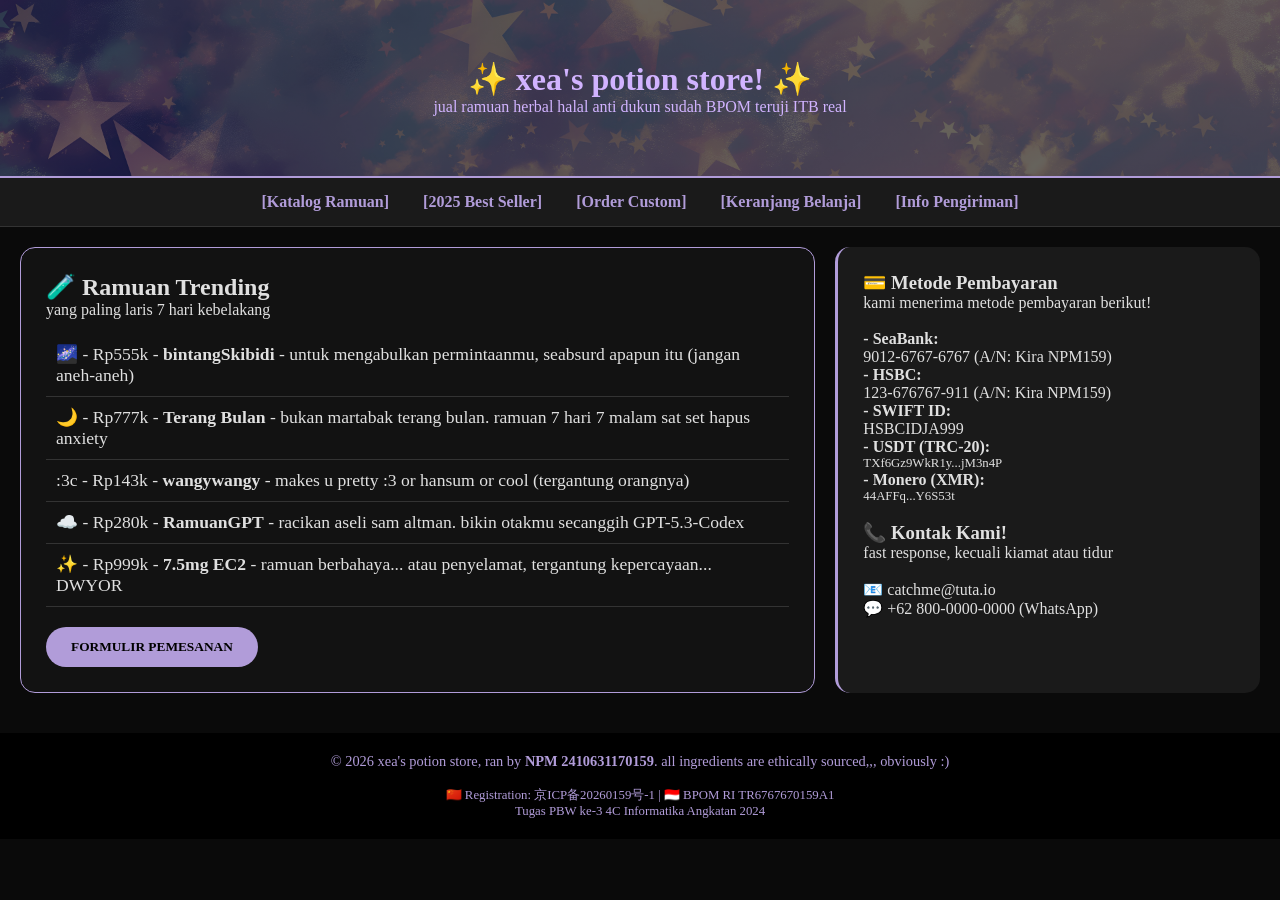
==== tugas-3/index.html @ a0a91371 "push tugas 3" ====
<html>
<head>
    <title>xea's potion store 🌌</title>
    <link rel="stylesheet" href="style.css">
</head>
<body>

<header>
    <h1>✨ xea's potion store! ✨</h1>
    <p>jual ramuan herbal halal anti dukun sudah BPOM teruji ITB real</p>
</header>

<nav>
    <ul>
        <li><a href="#">[Katalog Ramuan]</a></li>
        <li><a href="#">[2025 Best Seller]</a></li>
        <li><a href="#">[Order Custom]</a></li>
        <li><a href="#">[Keranjang Belanja]</a></li>
        <li><a href="#">[Info Pengiriman]</a></li>
    </ul>
</nav>

<div class="container">
    <section class="content">
        <h2>🧪 Ramuan Trending</h2>
        <p>yang paling laris 7 hari kebelakang</p>
        
        <ul class="inventory-list">
            <li>🌌 - Rp555k - <strong>bintangSkibidi</strong> - untuk mengabulkan permintaanmu, seabsurd apapun itu (jangan aneh-aneh)</li>
            <li>🌙 - Rp777k - <strong>Terang Bulan</strong> - bukan martabak terang bulan. ramuan 7 hari 7 malam sat set hapus anxiety</li>
            <li>:3c - Rp143k - <strong>wangywangy</strong> - makes u pretty :3 or hansum or cool (tergantung orangnya)</li>
            <li>☁️ - Rp280k - <strong>RamuanGPT</strong> - racikan aseli sam altman. bikin otakmu secanggih GPT-5.3-Codex</li>
            <li>✨ - Rp999k - <strong>7.5mg EC2</strong> - ramuan berbahaya... atau penyelamat, tergantung kepercayaan... DWYOR</li>
        </ul>

        <button class="btn">FORMULIR PEMESANAN</button>
    </section>

<aside class="sidebar">
        <h3>💳 Metode Pembayaran</h3>
            <p>kami menerima metode pembayaran berikut!</p>
        <br>

        <div class="payment-item">
            <p><strong>- SeaBank:</strong><br>9012-6767-6767 (A/N: Kira NPM159)</p>
        </div>
        <div class="payment-item">
            <p><strong>- HSBC:</strong><br>123-676767-911 (A/N: Kira NPM159)</p>
        </div>
        <div class="payment-item">
            <p><strong>- SWIFT ID:</strong><br>HSBCIDJA999</p>
        </div>
        <div class="payment-item">
            <p><strong>- USDT (TRC-20):</strong><br><code style="font-size: 0.8rem;">TXf6Gz9WkR1y...jM3n4P</code></p>
        </div>
        <div class="payment-item">
            <p><strong>- Monero (XMR):</strong><br><code style="font-size: 0.8rem;">44AFFq...Y6S53t</code></p>
        </div>
        <br>

        <h3>📞 Kontak Kami!</h3>
        <p>fast response, kecuali kiamat atau tidur</p>
        <br>
        <p>📧 catchme@tuta.io</p>
        <p>💬 +62 800-0000-0000 (WhatsApp)</p>
    </aside>
</div>

<footer>
    <p>&copy; 2026 xea's potion store, ran by <b>NPM 2410631170159</b>. all ingredients are ethically sourced,,, obviously :)</p>
    <br>
    <p style="font-size: 0.8rem">
        🇨🇳 Registration: 京ICP备20260159号-1 | 🇮🇩 BPOM RI TR6767670159A1
        <br> Tugas PBW ke-3 4C Informatika Angkatan 2024
    </p>
</footer>

</body>
</html>
---- tugas-3/style.css ----
* {
    margin: 0;
    padding: 0;
    box-sizing: border-box;
    font-family: "Comic Sans MS", "Comic Sans", cursive;
}

body {
    background-color: #0a0a0a;
    color: #e0e0e0;
}

header {
    background-image: linear-gradient(rgba(0, 0, 0, 0.6), rgba(0, 0, 0, 0.6)), url('banner.jpg'); 
    /* from xea (npm159): credits buat web ini for the background: (https://wallpapers-clan.com/desktop-wallpapers/pastel-star-glow-aesthetic/) */
    background-size: cover;
    background-position: center;
    color: #d1b3ff;
    text-align: center;
    padding: 60px 20px;
    border-bottom: 2px solid #b19cd9;
}

nav {
    background-color: #1a1a1a;
    padding: 15px;
    text-align: center;
    border-bottom: 1px solid #333;
}

nav ul {
    list-style: none;
}

nav ul li {
    display: inline;
    margin: 0 15px;
}

nav ul li a {
    color: #b19cd9;
    text-decoration: none;
    font-weight: bold;
}

.container {
    display: flex;
    justify-content: space-between;
    padding: 20px;
    min-height: 400px;
}

.content {
    flex: 2;
    padding: 25px;
    background-color: #121212;
    border-radius: 15px;
    border: 1px solid #b19cd9;
}

.sidebar {
    flex: 1;
    padding: 25px;
    background-color: #1a1a1a;
    border-radius: 15px;
    margin-left: 20px;
    border-left: 3px solid #b19cd9;
}

footer {
    text-align: center;
    padding: 20px;
    background-color: #000;
    color: #b19cd9;
    margin-top: 20px;
    font-size: 0.9em;
}

.btn {
    display: inline-block;
    padding: 12px 25px;
    background-color: #b19cd9; 
    color: #000;
    text-decoration: none;
    border-radius: 20px;
    margin-top: 20px;
    border: none;
    cursor: pointer;
    font-weight: bold;
}

.btn:hover {
    background-color: #d1b3ff;
    box-shadow: 0 0 10px #b19cd9;
}

.inventory-list {
    list-style: none;
    margin-top: 15px;
}

.inventory-list li {
    padding: 10px;
    border-bottom: 1px solid #333;
    font-size: 1.1em;
}
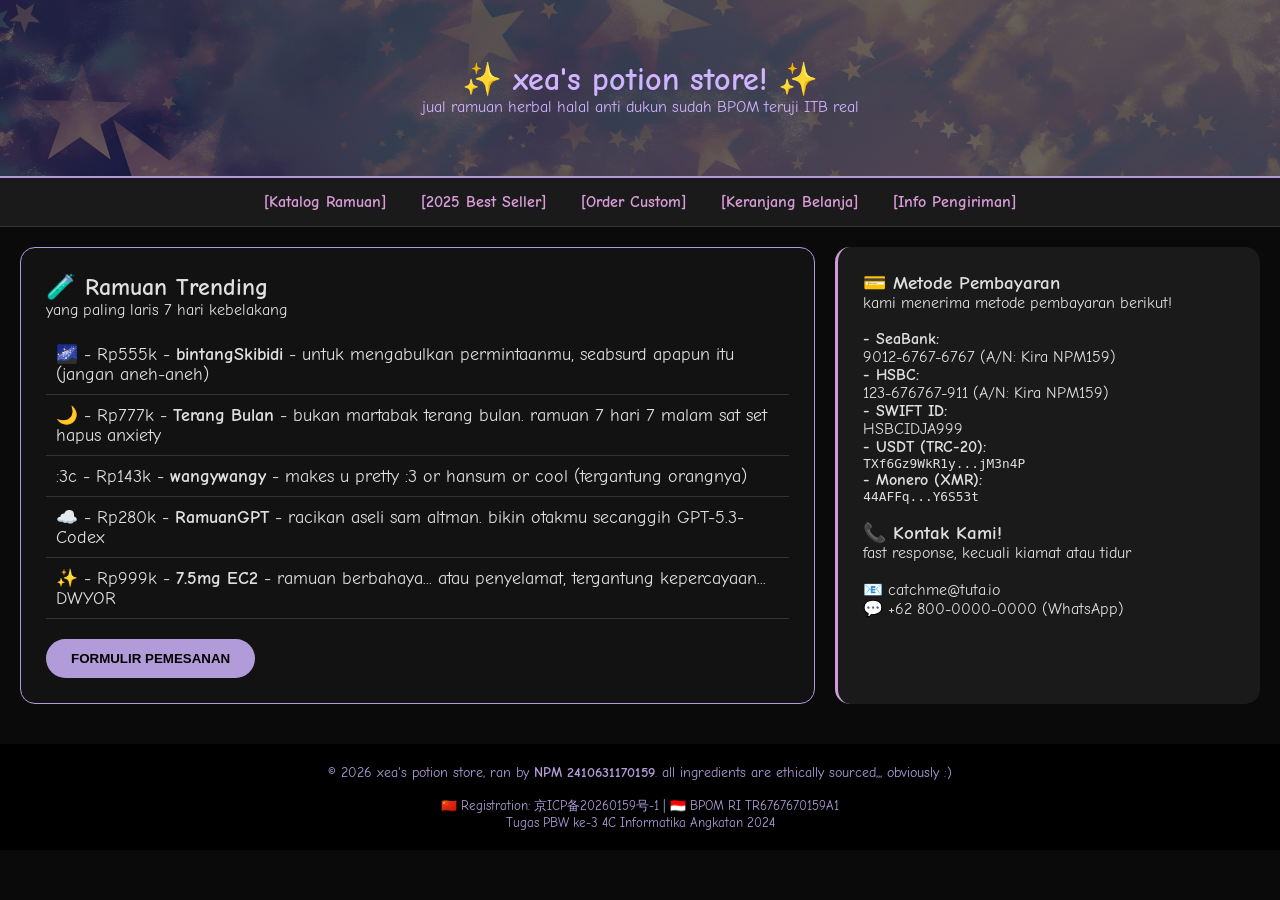
==== commit 528607e0: "tugas-3: fix font not showing, replace to comic neue" ====
--- a/tugas-3/index.html
+++ b/tugas-3/index.html
@@ -2,6 +2,8 @@
 <head>
     <title>xea's potion store 🌌</title>
     <link rel="stylesheet" href="style.css">
+    <link href="https://fonts.googleapis.com/css2?family=Comic+Neue&display=swap" rel="stylesheet">
+    <!-- fix supaya font comic neue (versi barunya comic sans :D) bisa kena render -->
 </head>
 <body>
 
--- a/tugas-3/style.css
+++ b/tugas-3/style.css
@@ -2,12 +2,12 @@
     margin: 0;
     padding: 0;
     box-sizing: border-box;
-    font-family: "Comic Sans MS", "Comic Sans", cursive;
 }
 
 body {
     background-color: #0a0a0a;
     color: #e0e0e0;
+    font-family: "Comic Neue", "Comic Sans MS", "Comic Sans", cursive;
 }
 
 header {
@@ -38,7 +38,7 @@
 }
 
 nav ul li a {
-    color: #b19cd9;
+    color: #d99cd8;
     text-decoration: none;
     font-weight: bold;
 }
@@ -64,7 +64,7 @@
     background-color: #1a1a1a;
     border-radius: 15px;
     margin-left: 20px;
-    border-left: 3px solid #b19cd9;
+    border-left: 3px solid #cf9cd9;
 }
 
 footer {
